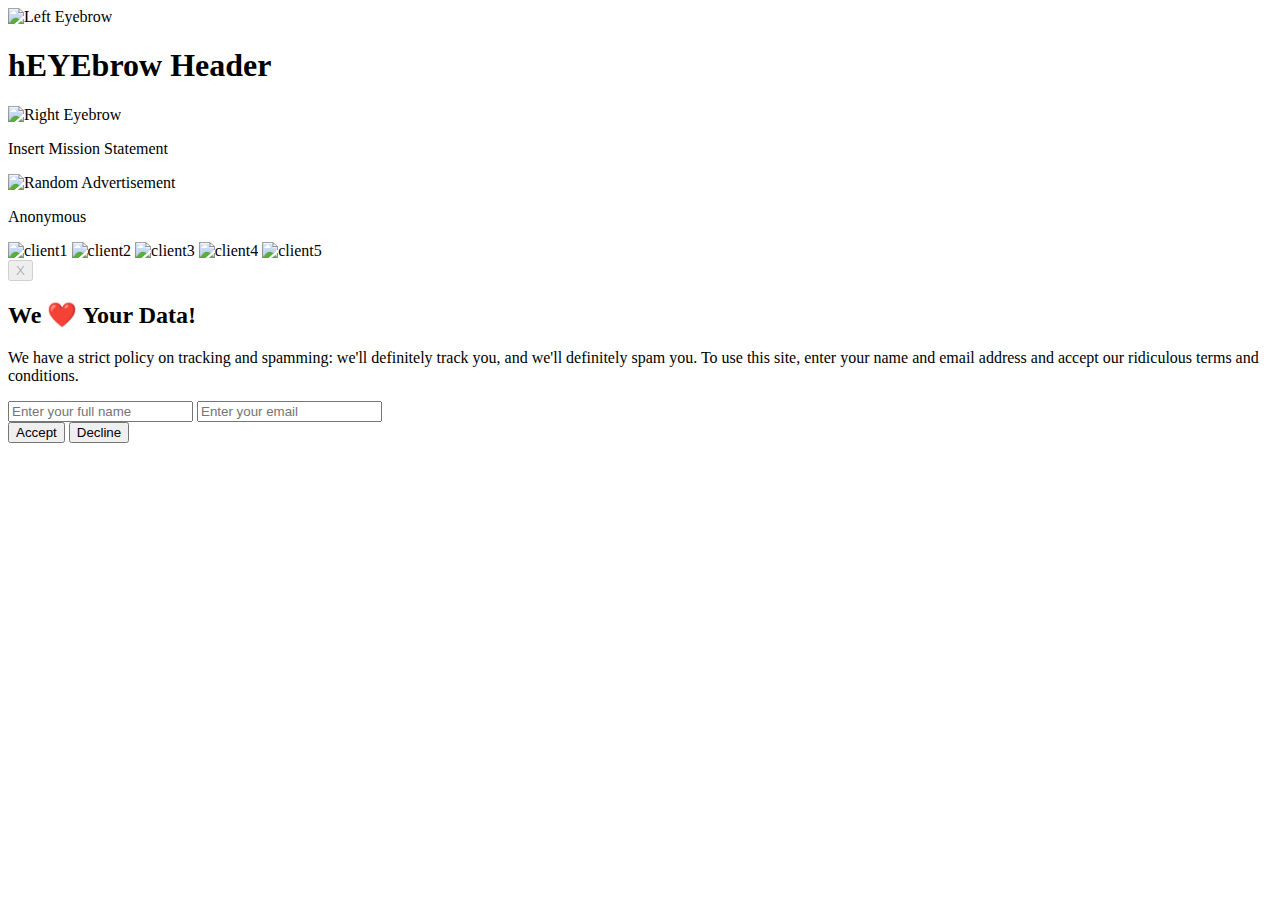
==== index.html @ 5f406741 "new main.js" ====
<!DOCTYPE html>
<html lang="en">
<head>
    <meta charset="UTF-8">
    <meta http-equiv="X-UA-Compatible" content="IE=edge">
    <meta name="viewport" content="width=device-width, initial-scale=1.0">
    <title>Document</title>
    <link rel="stylesheet" type="text/css" href="styles.main.css" />
</head>
<body>
    <div class="header"> 
    <img src="img_girl.jpg" alt="Left Eyebrow">   
    <h1>hEYEbrow Header</h1>
    <img src="img_girl.jpg" alt="Right Eyebrow">
    </div>
<div class="missionstatement">
    <p>Insert Mission Statement</p>
</div>
<div class="advertisement"> 
    <img src="imclass="client1" g_girl.jpg" alt="Random Advertisement">
    <p class="review">Anonymous</p>
</div>
<div class="clients">
    <img class="client1" src="img_girl.jpg" alt="client1">
    <img class="client2" src="img_girl.jpg" alt="client2">
    <img class="client3" src="img_girl.jpg" alt="client3">
    <img class="client4" src="img_girl.jpg" alt="client4">
    <img class="client5" src="img_girl.jpg" alt="client5"> 
</div>
    <section class="locations">
        </section
    <section class="services"></section>
<div class="modal" id="modal">
    <div class="close-modal-btn-container">
    <button class="modal-close-btn" id="modal-close-btn" disabled>X</button>
    </div>
    <div class="modal-inner" id="modal-inner">    
    <h2>We ❤️ Your Data!</h2>
    <p class="modal-text" id="modal-text">We have a strict policy on tracking and spamming: we'll definitely track you, and we'll definitely spam you. To use this
    site, enter your name and email address and accept our ridiculous terms and conditions.</p>
    <form id="consent-form">
    <input type="text" name="fullName" placeholder="Enter your full name" required/>
   <input type="email" name="email" placeholder="Enter your email" required/>
    
   <div class="modal-choice-btns" id="modal-choice-btns">
   <button type="submit" class="modal-btn">Accept</button>
   <button class="modal-btn" id="decline-btn">Decline</button>
  </div>
    
    
       <script src ="main.js"></script>
</body>
</html>
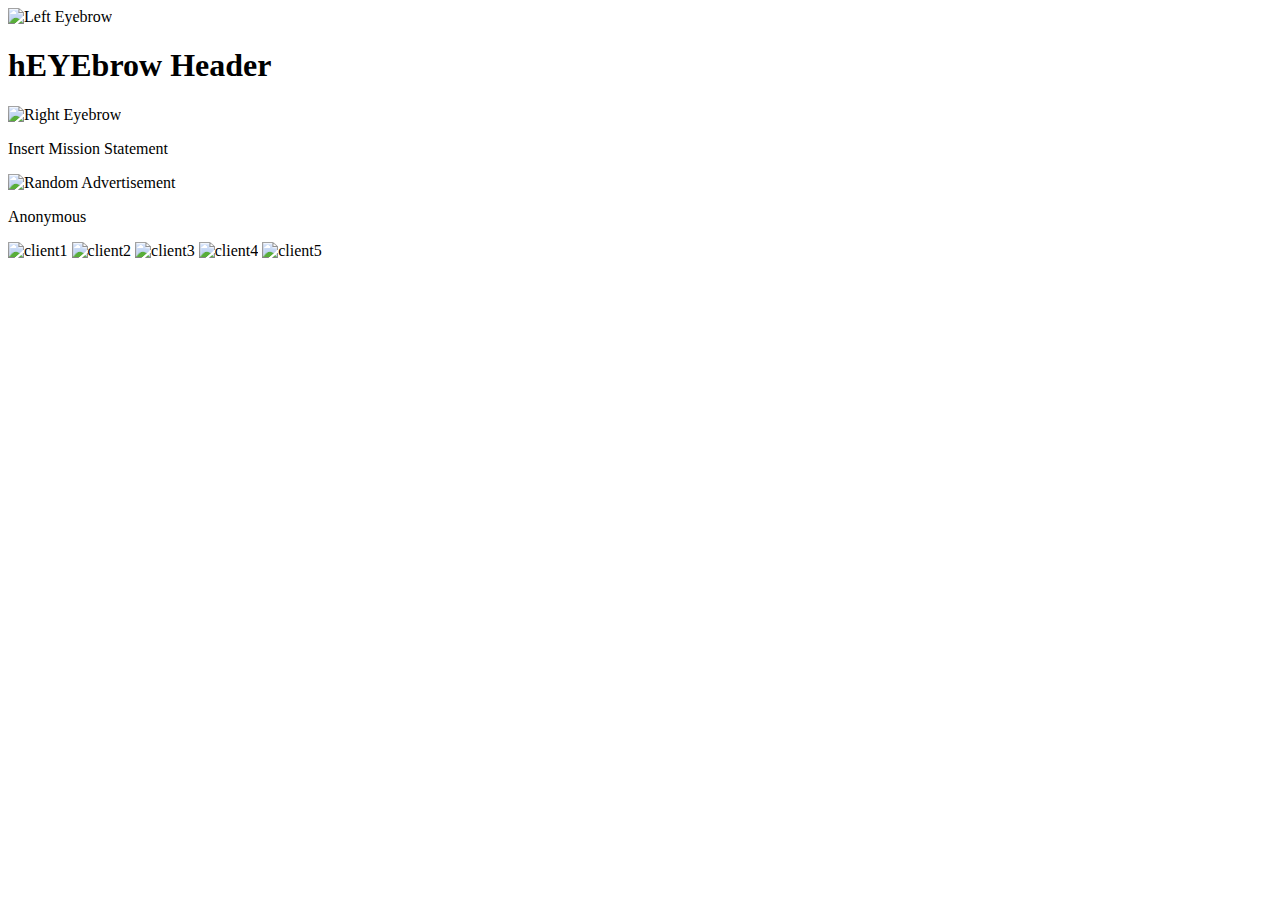
==== commit 1b53df0d: "new main.js changes" ====
--- a/index.html
+++ b/index.html
@@ -5,7 +5,7 @@
     <meta http-equiv="X-UA-Compatible" content="IE=edge">
     <meta name="viewport" content="width=device-width, initial-scale=1.0">
     <title>Document</title>
-    <link rel="stylesheet" type="text/css" href="styles.main.css" />
+    <link rel="stylesheet" type="text/css" href="styles/main.css" />
 </head>
 <body>
     <div class="header"> 
@@ -48,6 +48,6 @@
   </div>
     
     
-       <script src ="main.js"></script>
+       <script src ="scripts/main.js"></script>
 </body>
 </html>
--- a/styles/main.css
+++ b/styles/main.css
@@ -0,0 +1,104 @@
+.modal {
+  display: none;
+  position: fixed;
+  right: 0;
+  left: 0;
+  top: 0;
+  bottom: 0;
+  margin: auto;
+  height: 420px;
+  width: 350px;
+  border-radius: 5px;
+  box-shadow: 0px 0px 6px 2px #666;
+  background-color: #212529;
+  color: whitesmoke;
+}
+
+.modal-inner {
+  width: 290px;
+  margin: 0 auto;
+}
+
+.modal-inner-loading {
+  text-align: center;
+}
+
+/* modal buttons */
+
+.close-modal-btn-container {
+  text-align: right;
+  margin: 9px;
+}
+
+.modal-close-btn {
+  font-size: 22px;
+  font-weight: bold;
+  background-color: transparent;
+  border: 1px solid transparent;
+  color: whitesmoke;
+}
+
+.modal-close-btn:hover,
+.modal-close-btn:active {
+  color: red;
+  cursor: pointer;
+}
+
+.modal-close-btn:disabled {
+  color: whitesmoke;
+  opacity: 0.2;
+  cursor: not-allowed;
+}
+
+.modal-choice-btns {
+  margin-top: 10px;
+  padding: 8px 16px;
+  display: flex;
+  justify-content: center;
+}
+
+.modal-btn {
+  padding: 10px 24px;
+  cursor: pointer;
+}
+
+.modal-btns-reverse {
+  flex-direction: row-reverse;
+}
+
+/* modal input */
+
+input {
+  margin-top: 10px;
+  border: 1px solid #212529;
+  padding: 10px;
+  width: 100%;
+  border-radius: 3px;
+}
+
+/* modal after submit */
+
+.loading {
+  width: 100%;
+  margin-top: 10px;
+}
+
+.modal-display-name {
+  color: fuchsia;
+}
+
+.modal-text {
+  height: 140px;
+  line-height: 23px;
+  margin-bottom: 0;
+}
+
+.idiot-gif {
+  width: 95%;
+  margin: 0 auto;
+}
+
+.idiot-gif img {
+  box-shadow: 1px 1px 3px #999;
+  border-radius: 5px;
+}
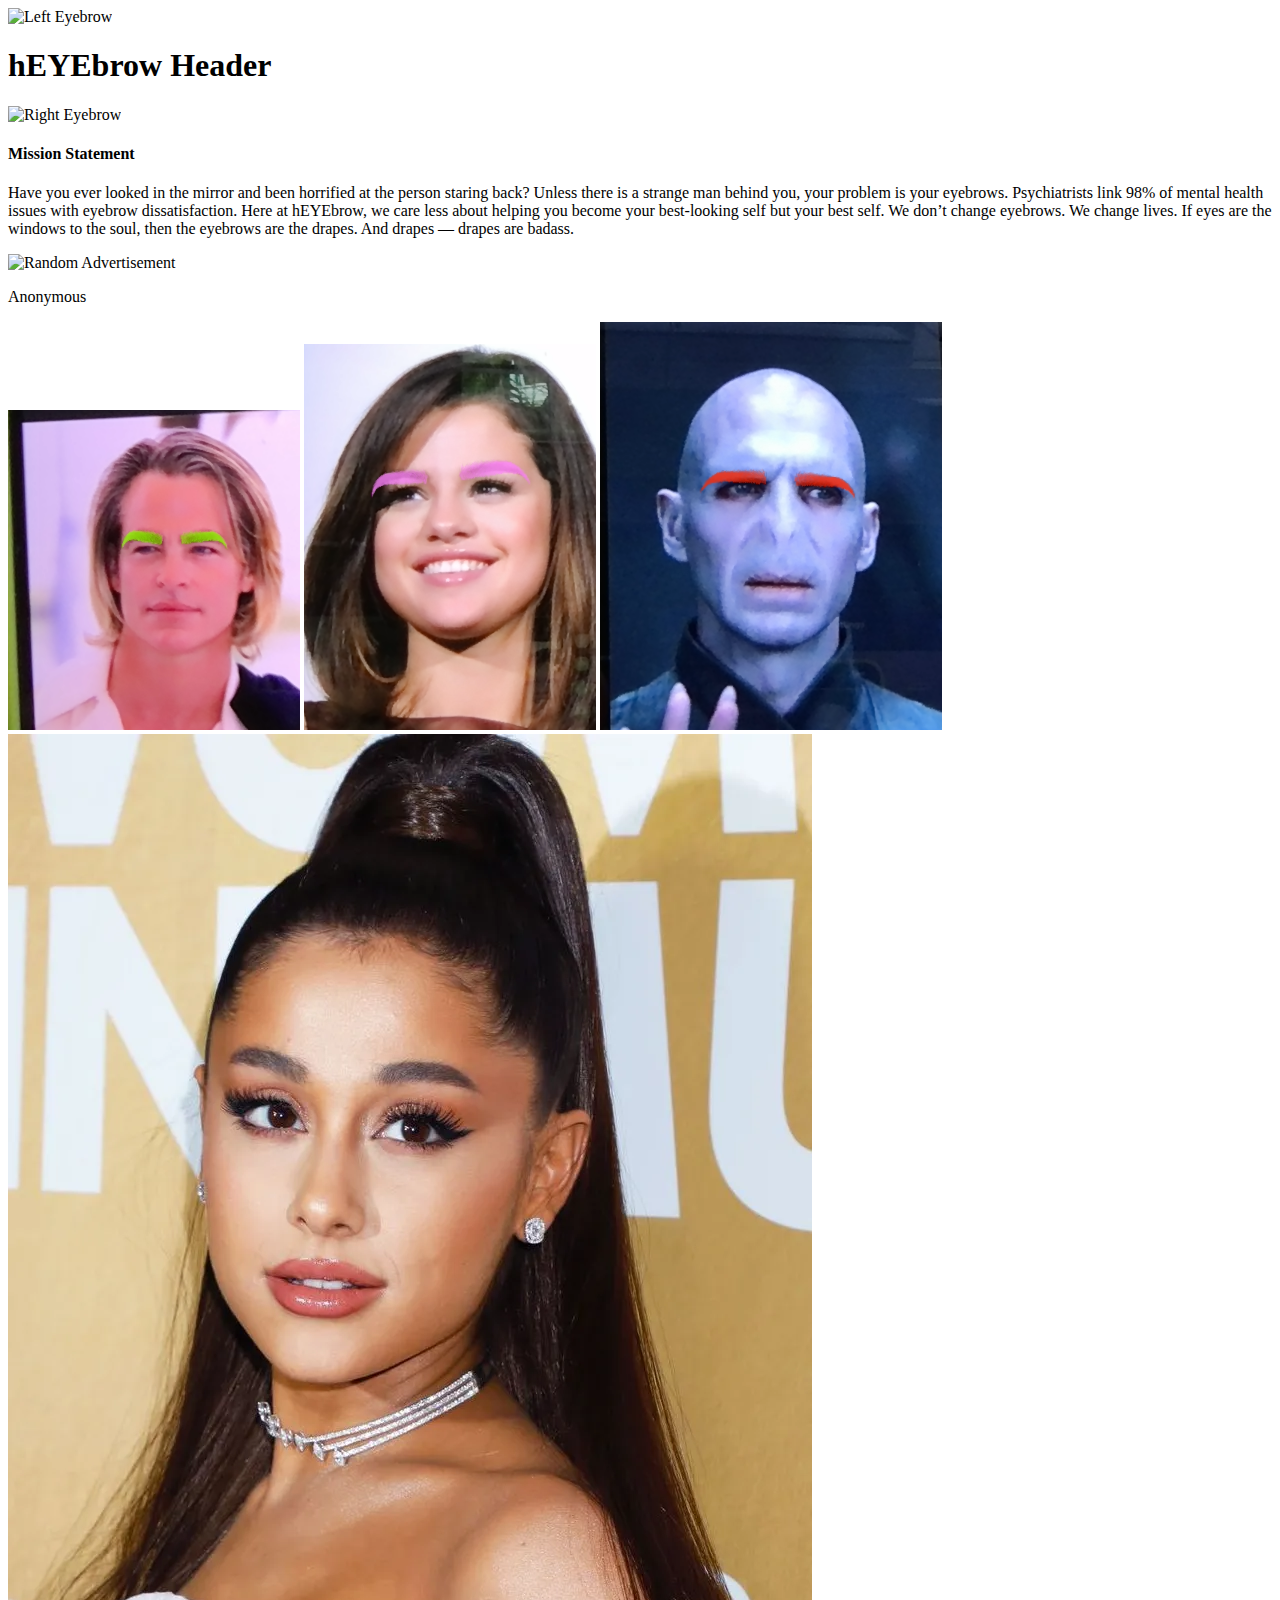
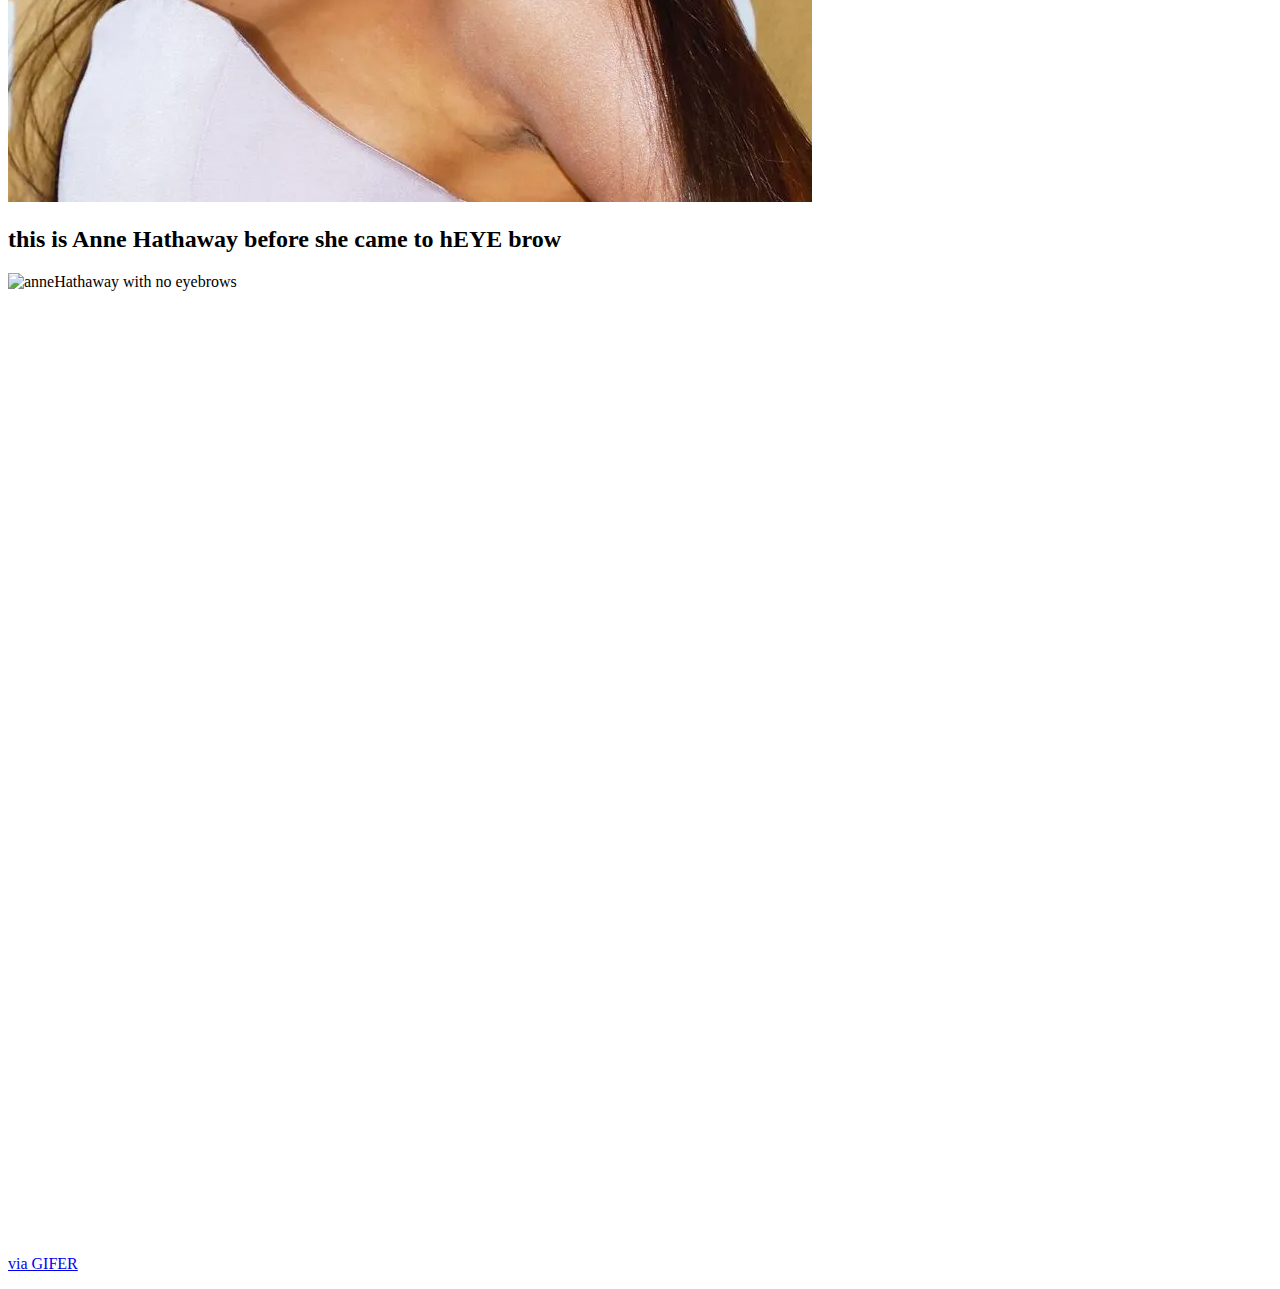
==== commit c5ae6ee3: "new changes to html" ====
--- a/index.html
+++ b/index.html
@@ -9,31 +9,41 @@
 </head>
 <body>
     <div class="header"> 
-    <img src="img_girl.jpg" alt="Left Eyebrow">   
+        <img src="img/img_girl.jpg" alt="Left Eyebrow">   
     <h1>hEYEbrow Header</h1>
-    <img src="img_girl.jpg" alt="Right Eyebrow">
+        <img src="img/img_girl.jpg" alt="Right Eyebrow">
     </div>
 <div class="missionstatement">
-    <p>Insert Mission Statement</p>
+    <h4> Mission Statement </h4>
+    <p>Have you ever looked in the mirror and been horrified at the person staring back? Unless there is a strange man behind you, your problem is your eyebrows. Psychiatrists link 98% of mental health issues with eyebrow dissatisfaction. Here at hEYEbrow, we care less about helping you become your best-looking self but your best self. We don’t change eyebrows. We change lives. If eyes are the windows to the soul, then the eyebrows are the drapes. And drapes — drapes are badass.</p>
 </div>
 <div class="advertisement"> 
     <img src="imclass="client1" g_girl.jpg" alt="Random Advertisement">
     <p class="review">Anonymous</p>
 </div>
 <div class="clients">
-    <img class="client1" src="img_girl.jpg" alt="client1">
-    <img class="client2" src="img_girl.jpg" alt="client2">
-    <img class="client3" src="img_girl.jpg" alt="client3">
-    <img class="client4" src="img_girl.jpg" alt="client4">
-    <img class="client5" src="img_girl.jpg" alt="client5"> 
+    <img class="client1" src="img/chris-pine.png" alt="client1">
+    <img class="client2" src="img/selena-gomez.png" alt="client2">
+    <img class="client3" src="img/voldemort.png" alt="client3">
+    <img class="client4" src="img/ariana-grande.webp" alt="client4">
+</div>
+<div class="anneHathaway">
+    <h2 class="anne-header"> this is Anne Hathaway before she came to hEYE brow </h2>
+    <img class="anneNoBrows" src="https://i.kym-cdn.com/photos/images/facebook/000/431/892/504.jpg" alt="anneHathaway with no eyebrows"> 
+</div>
+
+<div class="drakeEyebrows">
+    <div style="padding-top:75.000%;position:relative;"><iframe src="https://gifer.com/embed/Jayv" width="100%" height="100%" style='position:absolute;top:0;left:0;' frameBorder="0" allowFullScreen></iframe></div><p><a href="https://gifer.com">via GIFER</a></p>
 </div>
     <section class="locations">
-        </section
+    </section>
     <section class="services"></section>
 <div class="modal" id="modal">
+
     <div class="close-modal-btn-container">
     <button class="modal-close-btn" id="modal-close-btn" disabled>X</button>
     </div>
+
     <div class="modal-inner" id="modal-inner">    
     <h2>We ❤️ Your Data!</h2>
     <p class="modal-text" id="modal-text">We have a strict policy on tracking and spamming: we'll definitely track you, and we'll definitely spam you. To use this
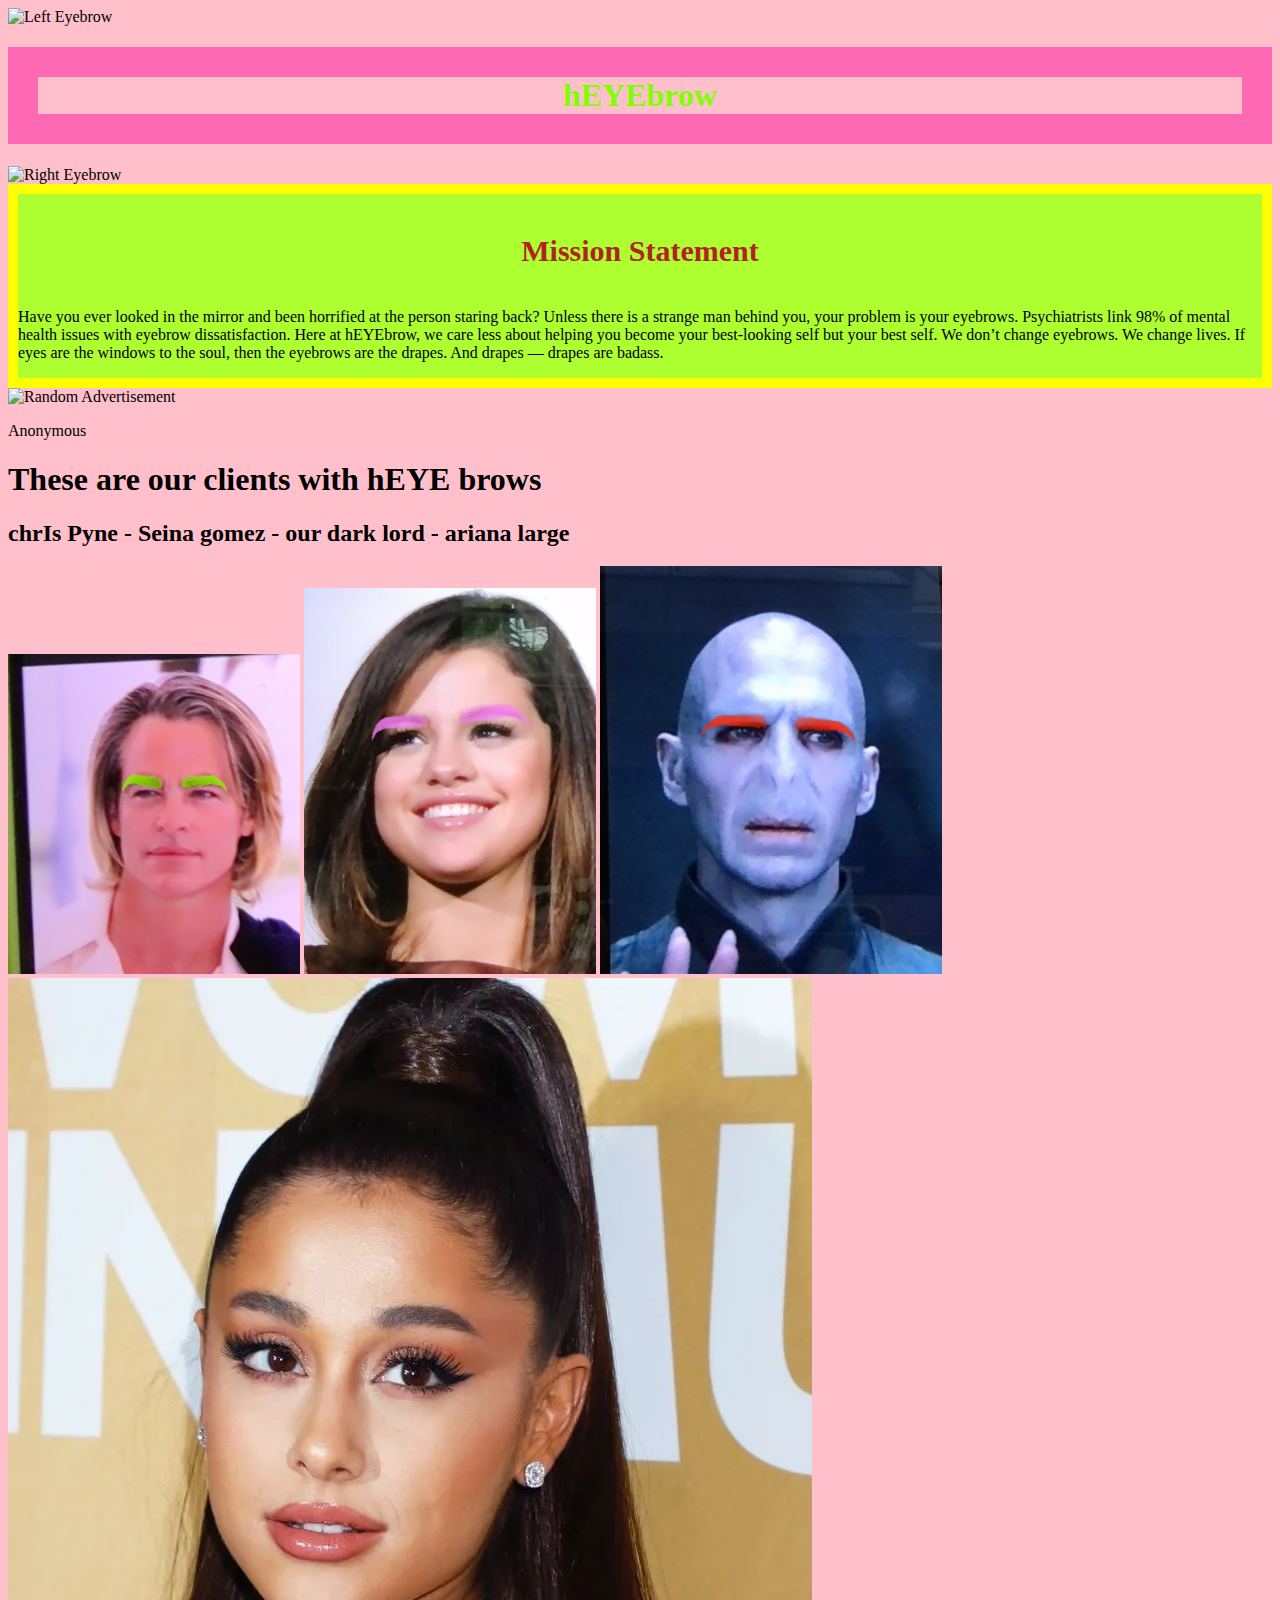
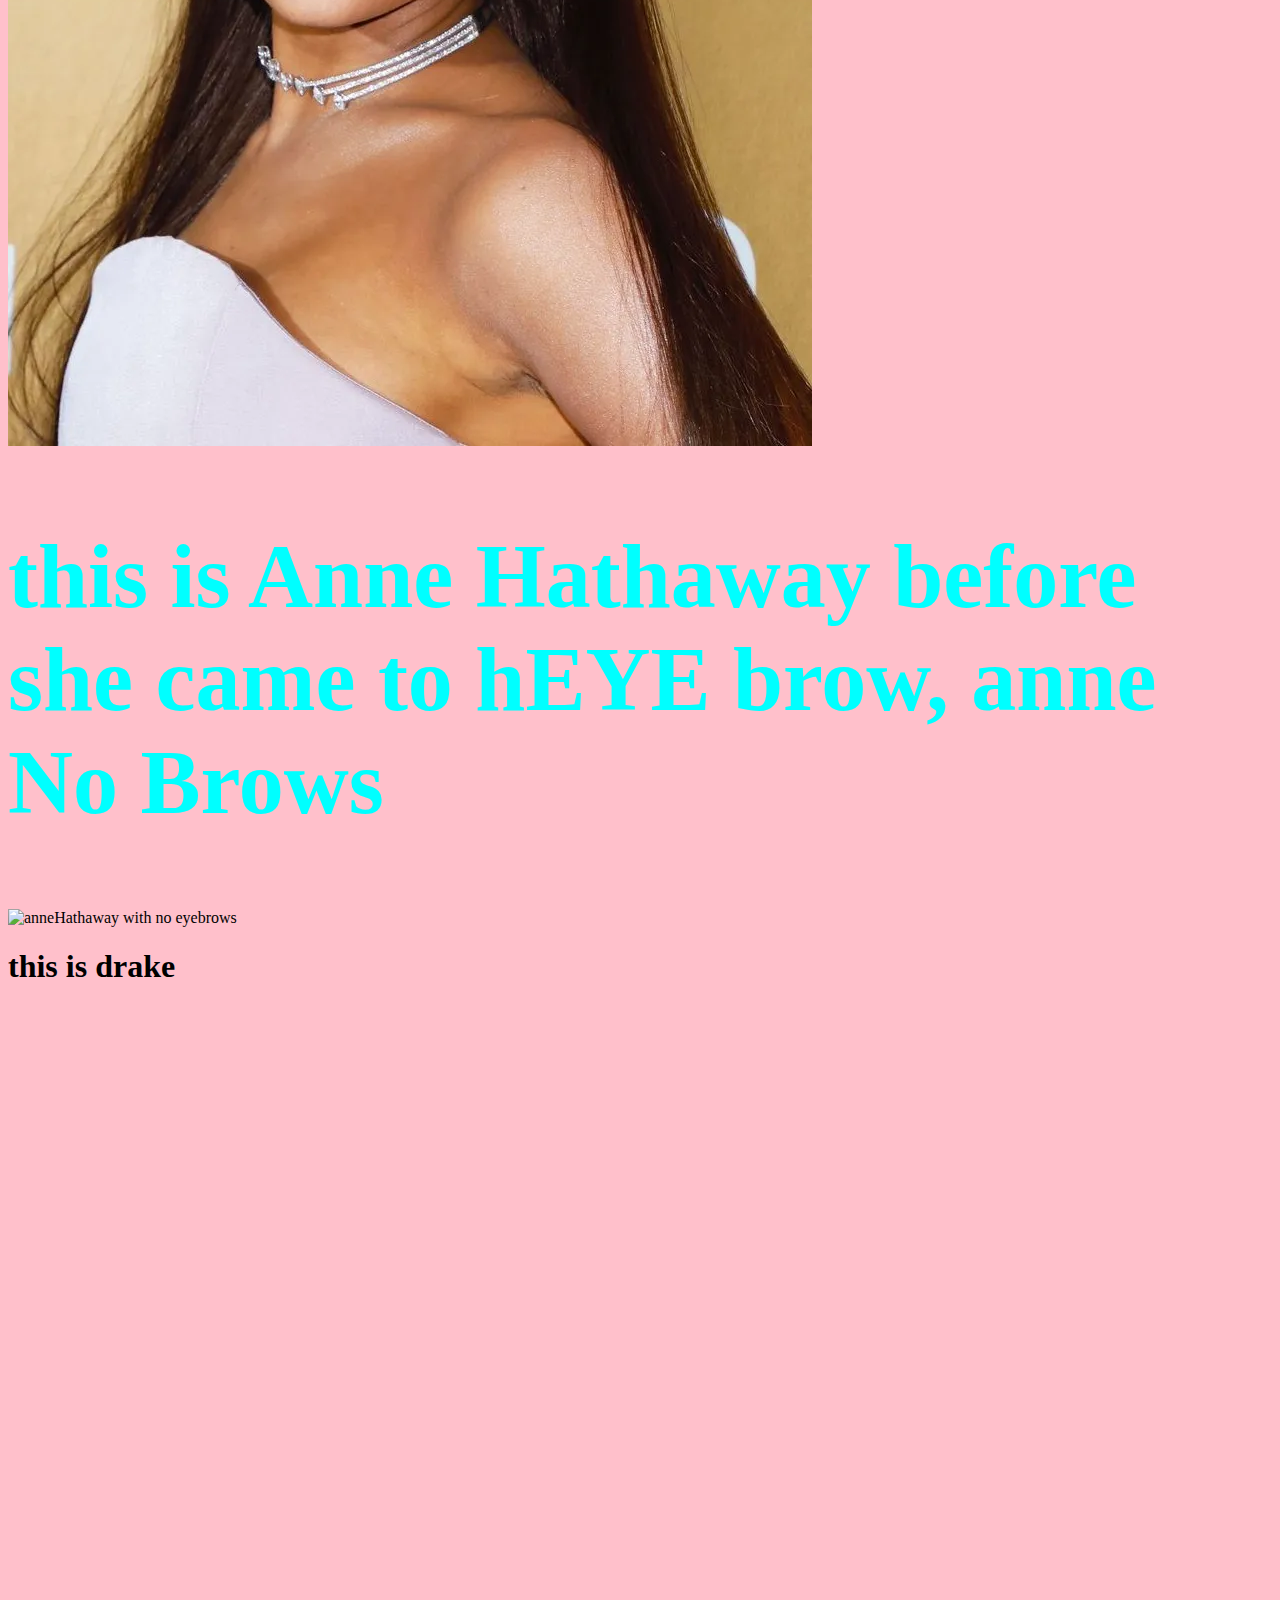
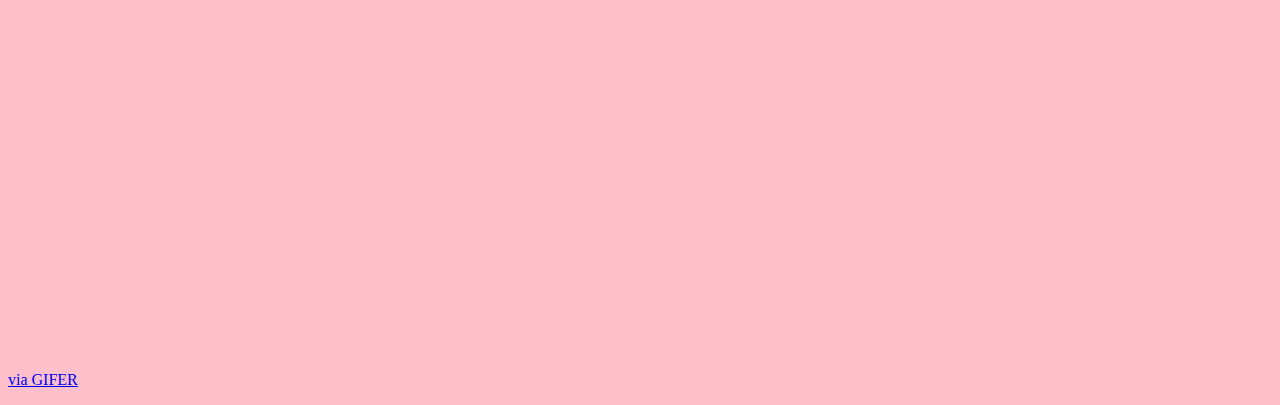
==== commit 0d01b97e: "new css" ====
--- a/index.html
+++ b/index.html
@@ -9,12 +9,12 @@
 </head>
 <body>
     <div class="header"> 
-        <img src="img/img_girl.jpg" alt="Left Eyebrow">   
-    <h1>hEYEbrow Header</h1>
-        <img src="img/img_girl.jpg" alt="Right Eyebrow">
+        <img class="eyebrow"src="https://encrypted-tbn0.gstatic.com/images?q=tbn:ANd9GcTeNegra7iabYLXAfwhVfZrOCM4Ll4gMcgk-w&usqp=CAU" alt="Left Eyebrow">   
+    <h1 class="webName">hEYEbrow</h1>
+        <img class="eyebrow"src="https://www.pngitem.com/pimgs/m/639-6399370_brow-eyebrow-eyebrows-brows-makeup-eyes-eye-fur.png" alt="Right Eyebrow">
     </div>
 <div class="missionstatement">
-    <h4> Mission Statement </h4>
+    <h4 class="missionHead"> Mission Statement </h4>
     <p>Have you ever looked in the mirror and been horrified at the person staring back? Unless there is a strange man behind you, your problem is your eyebrows. Psychiatrists link 98% of mental health issues with eyebrow dissatisfaction. Here at hEYEbrow, we care less about helping you become your best-looking self but your best self. We don’t change eyebrows. We change lives. If eyes are the windows to the soul, then the eyebrows are the drapes. And drapes — drapes are badass.</p>
 </div>
 <div class="advertisement"> 
@@ -22,17 +22,20 @@
     <p class="review">Anonymous</p>
 </div>
 <div class="clients">
+    <h1>These are our clients with hEYE brows</h1>
+    <h2> chrIs Pyne - Seina gomez - our dark lord - ariana large</h2>
     <img class="client1" src="img/chris-pine.png" alt="client1">
     <img class="client2" src="img/selena-gomez.png" alt="client2">
     <img class="client3" src="img/voldemort.png" alt="client3">
     <img class="client4" src="img/ariana-grande.webp" alt="client4">
 </div>
 <div class="anneHathaway">
-    <h2 class="anne-header"> this is Anne Hathaway before she came to hEYE brow </h2>
+    <h2 class="anne-header"> this is Anne Hathaway before she came to hEYE brow, anne No Brows </h2>
     <img class="anneNoBrows" src="https://i.kym-cdn.com/photos/images/facebook/000/431/892/504.jpg" alt="anneHathaway with no eyebrows"> 
 </div>
 
 <div class="drakeEyebrows">
+    <h1>this is drake</h1>
     <div style="padding-top:75.000%;position:relative;"><iframe src="https://gifer.com/embed/Jayv" width="100%" height="100%" style='position:absolute;top:0;left:0;' frameBorder="0" allowFullScreen></iframe></div><p><a href="https://gifer.com">via GIFER</a></p>
 </div>
     <section class="locations">
--- a/styles/main.css
+++ b/styles/main.css
@@ -102,3 +102,32 @@
   box-shadow: 1px 1px 3px #999;
   border-radius: 5px;
 }
+body {
+  background-color: pink;
+}
+.missionHead {
+  font-size: 30px;
+  color: firebrick;
+  text-align: center;
+}
+.missionstatement {
+  border: 10px solid yellow;
+  background-color: greenyellow;
+}
+.eyebrow {
+  width: 50px;
+  height: 30px;
+}
+.webName {
+  border: 30px solid hotpink;
+  text-align: center;
+  color: chartreuse;
+}
+.anne-header {
+  color: aqua;
+  font-size: 90px;
+}
+.anneNoBrows {
+  width: 350px;
+  height: 250px;
+}
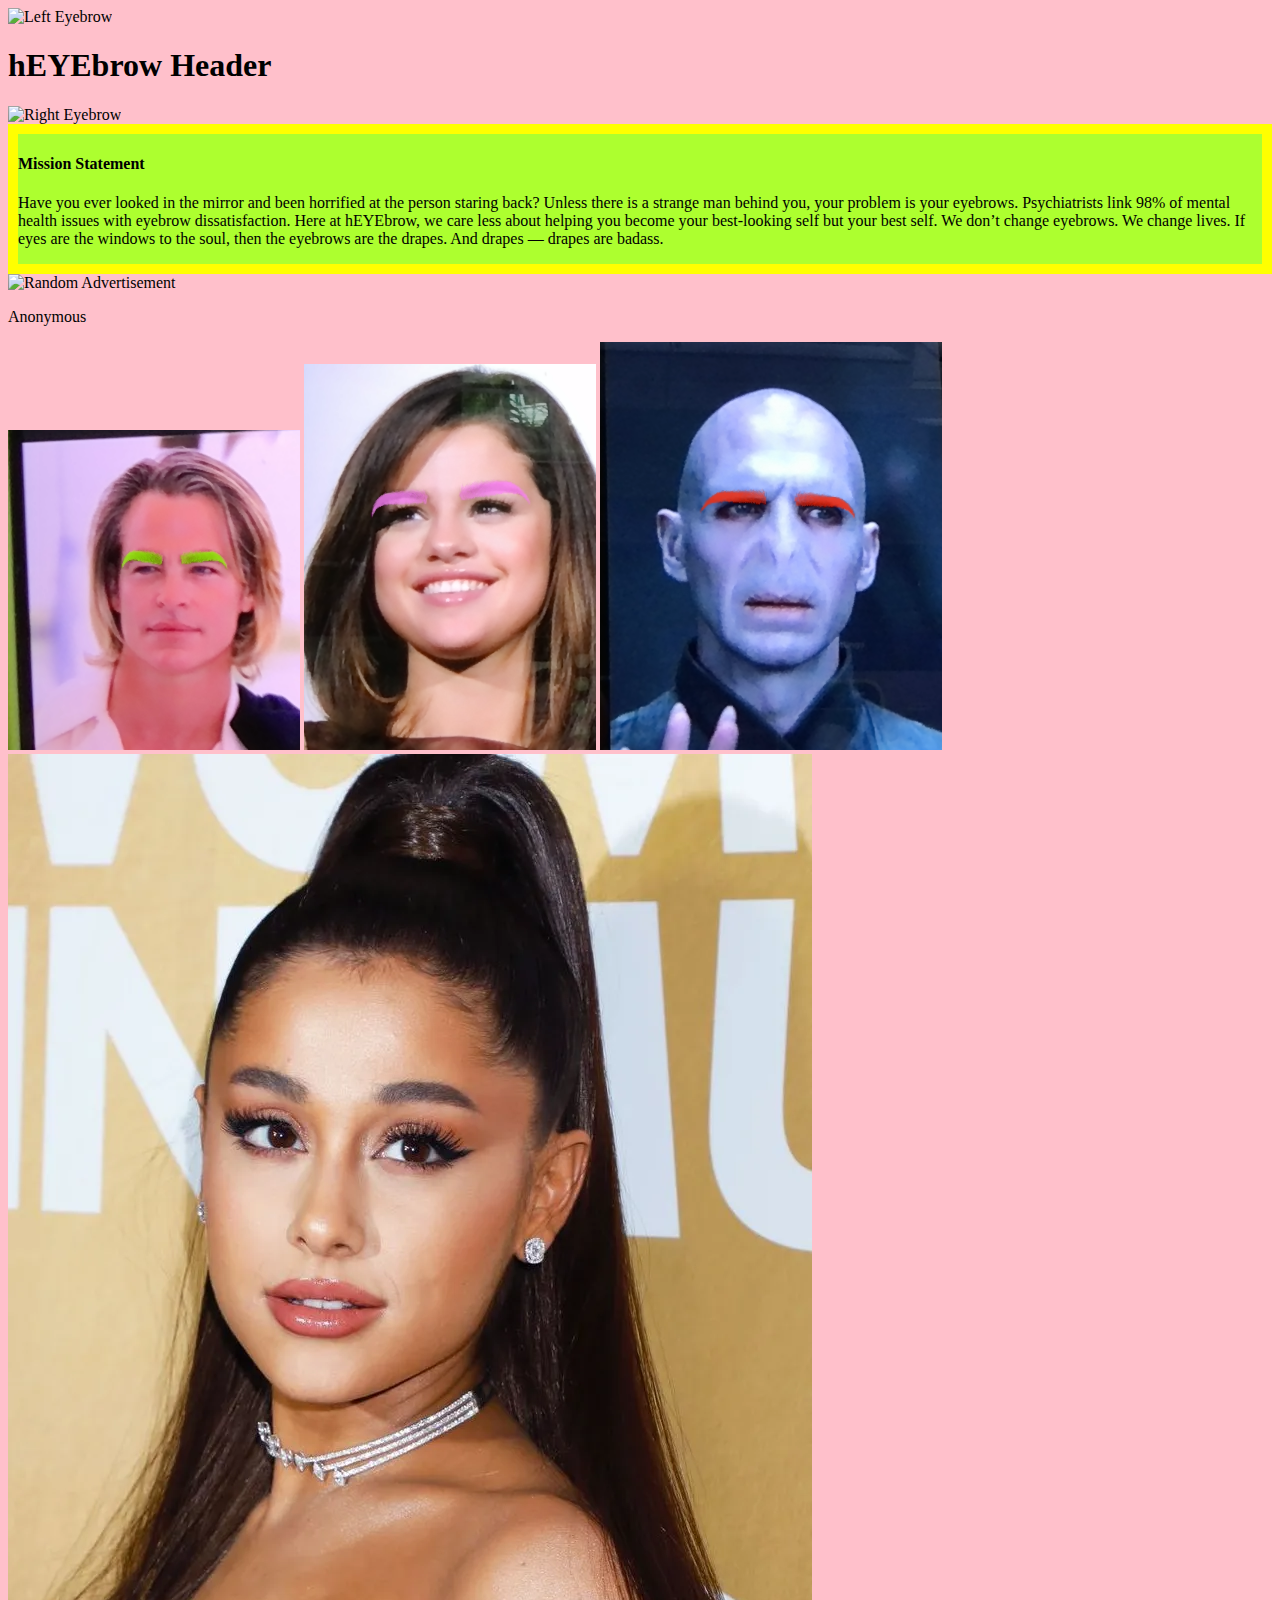
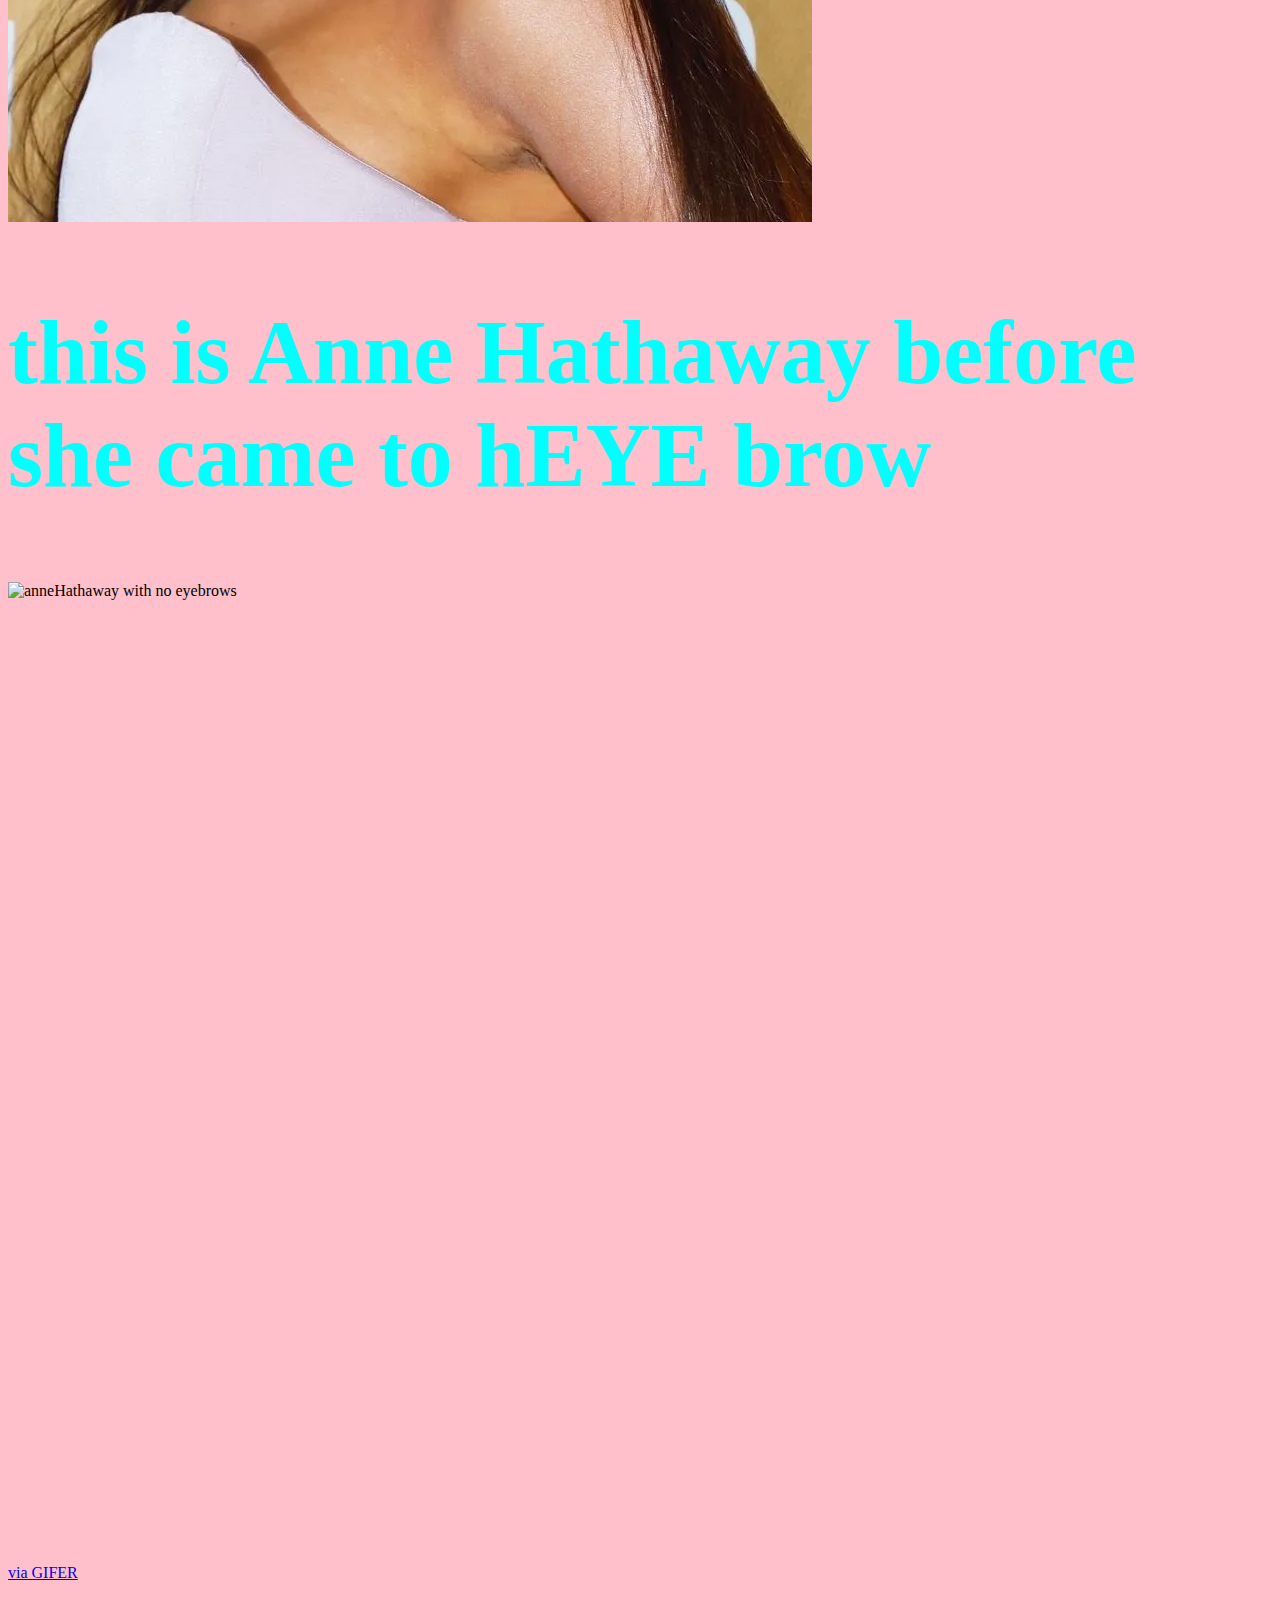
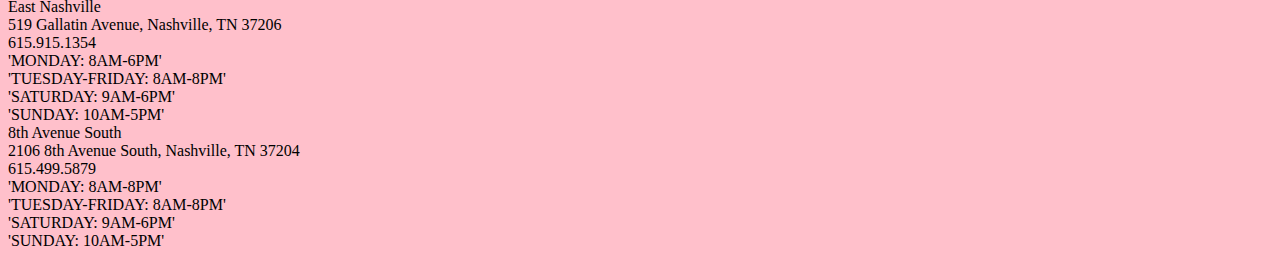
==== commit 3cf4fcf2: "added location display function" ====
--- a/index.html
+++ b/index.html
@@ -9,12 +9,12 @@
 </head>
 <body>
     <div class="header"> 
-        <img class="eyebrow"src="https://encrypted-tbn0.gstatic.com/images?q=tbn:ANd9GcTeNegra7iabYLXAfwhVfZrOCM4Ll4gMcgk-w&usqp=CAU" alt="Left Eyebrow">   
-    <h1 class="webName">hEYEbrow</h1>
-        <img class="eyebrow"src="https://www.pngitem.com/pimgs/m/639-6399370_brow-eyebrow-eyebrows-brows-makeup-eyes-eye-fur.png" alt="Right Eyebrow">
+        <img src="img/img_girl.jpg" alt="Left Eyebrow">   
+    <h1>hEYEbrow Header</h1>
+        <img src="img/img_girl.jpg" alt="Right Eyebrow">
     </div>
 <div class="missionstatement">
-    <h4 class="missionHead"> Mission Statement </h4>
+    <h4> Mission Statement </h4>
     <p>Have you ever looked in the mirror and been horrified at the person staring back? Unless there is a strange man behind you, your problem is your eyebrows. Psychiatrists link 98% of mental health issues with eyebrow dissatisfaction. Here at hEYEbrow, we care less about helping you become your best-looking self but your best self. We don’t change eyebrows. We change lives. If eyes are the windows to the soul, then the eyebrows are the drapes. And drapes — drapes are badass.</p>
 </div>
 <div class="advertisement"> 
@@ -22,20 +22,17 @@
     <p class="review">Anonymous</p>
 </div>
 <div class="clients">
-    <h1>These are our clients with hEYE brows</h1>
-    <h2> chrIs Pyne - Seina gomez - our dark lord - ariana large</h2>
     <img class="client1" src="img/chris-pine.png" alt="client1">
     <img class="client2" src="img/selena-gomez.png" alt="client2">
     <img class="client3" src="img/voldemort.png" alt="client3">
     <img class="client4" src="img/ariana-grande.webp" alt="client4">
 </div>
 <div class="anneHathaway">
-    <h2 class="anne-header"> this is Anne Hathaway before she came to hEYE brow, anne No Brows </h2>
+    <h2 class="anne-header"> this is Anne Hathaway before she came to hEYE brow </h2>
     <img class="anneNoBrows" src="https://i.kym-cdn.com/photos/images/facebook/000/431/892/504.jpg" alt="anneHathaway with no eyebrows"> 
 </div>
 
 <div class="drakeEyebrows">
-    <h1>this is drake</h1>
     <div style="padding-top:75.000%;position:relative;"><iframe src="https://gifer.com/embed/Jayv" width="100%" height="100%" style='position:absolute;top:0;left:0;' frameBorder="0" allowFullScreen></iframe></div><p><a href="https://gifer.com">via GIFER</a></p>
 </div>
     <section class="locations">
@@ -61,6 +58,6 @@
   </div>
     
     
-       <script src ="scripts/main.js"></script>
+       <script type = "module" src ="scripts/main.js"></script>
 </body>
 </html>
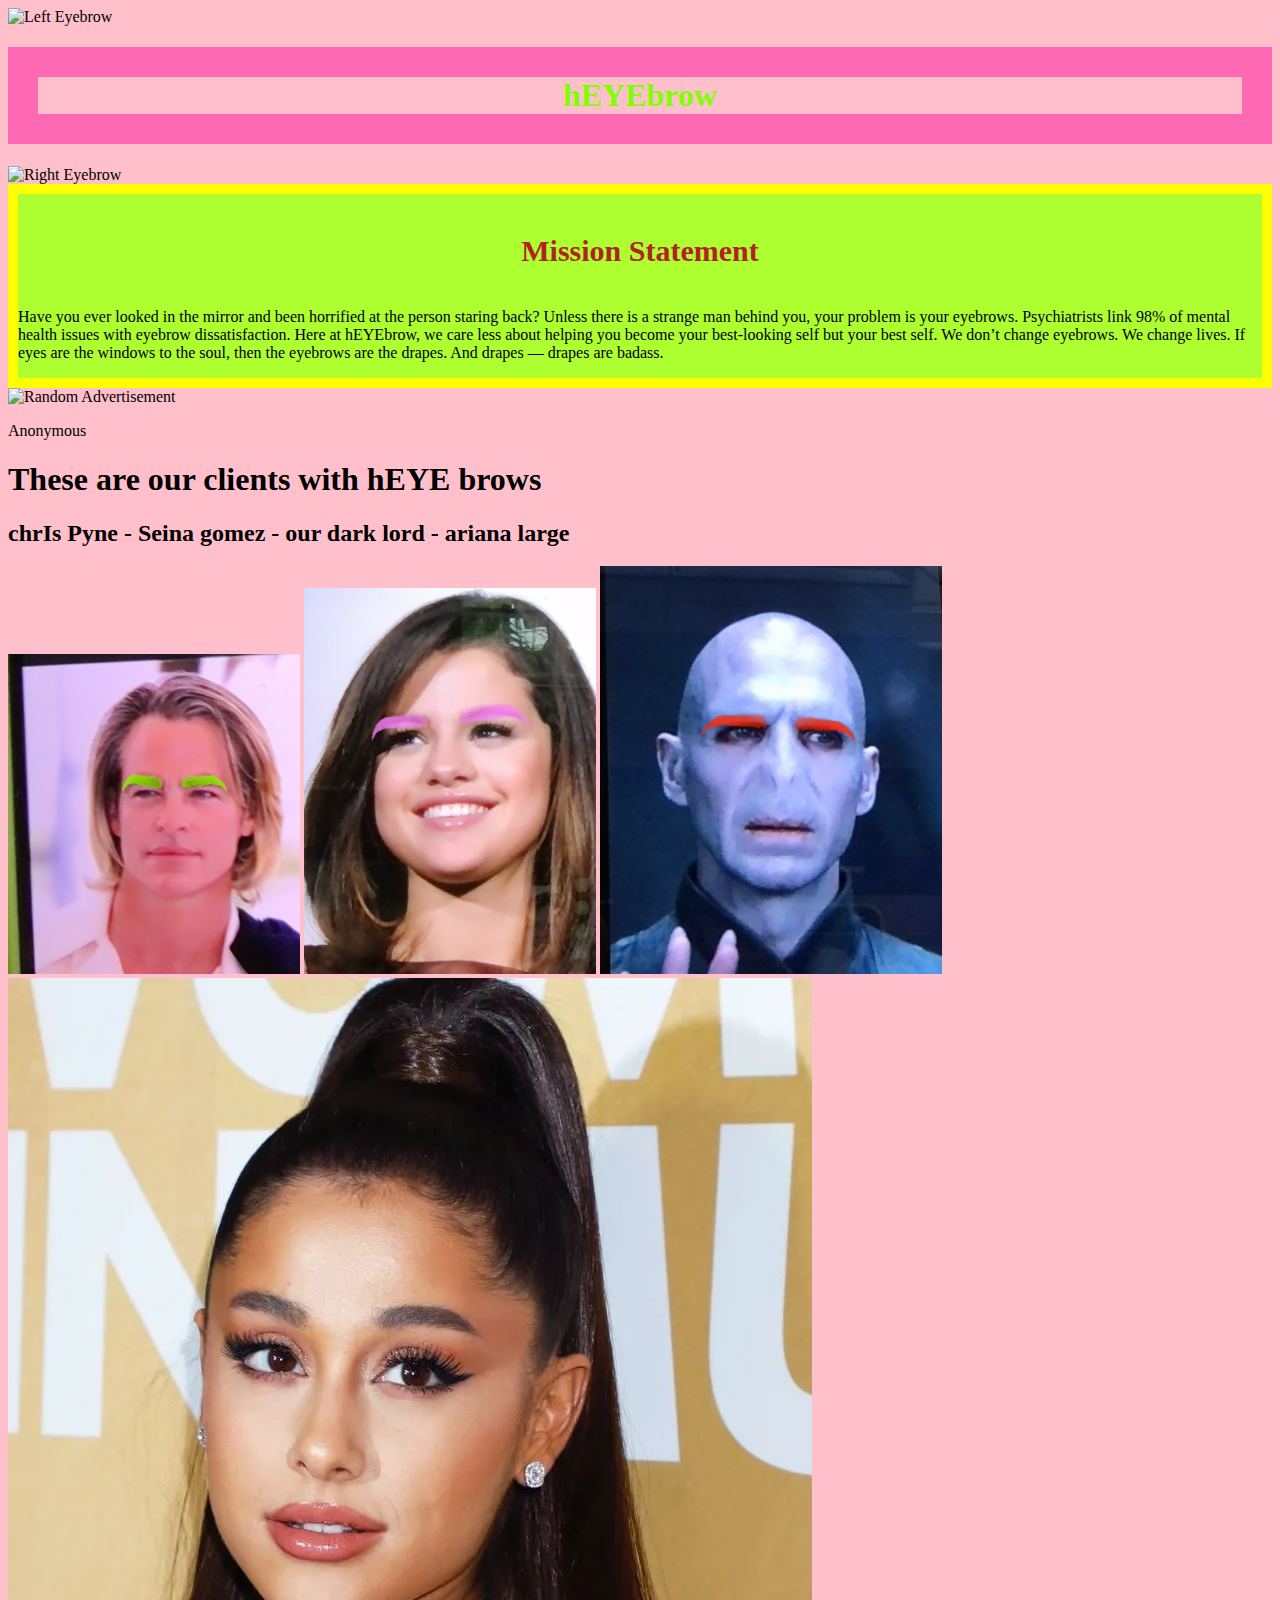
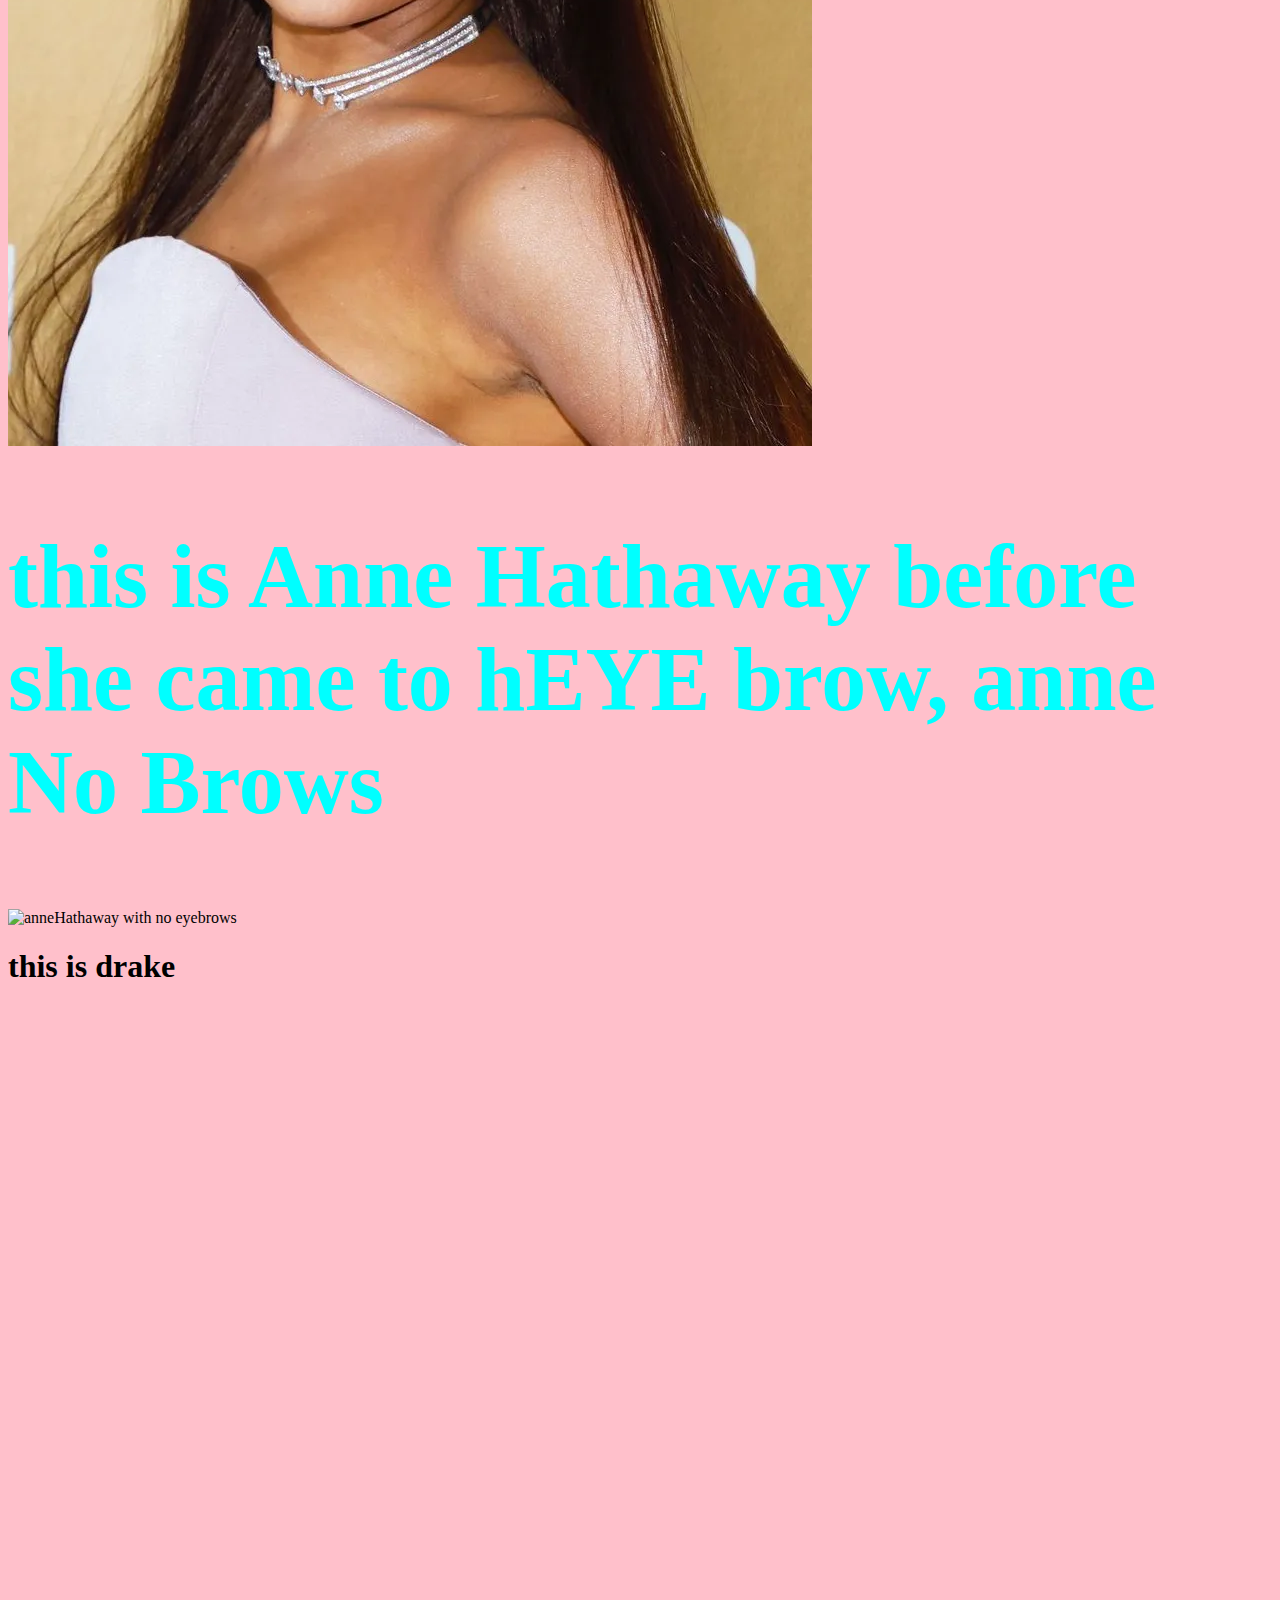
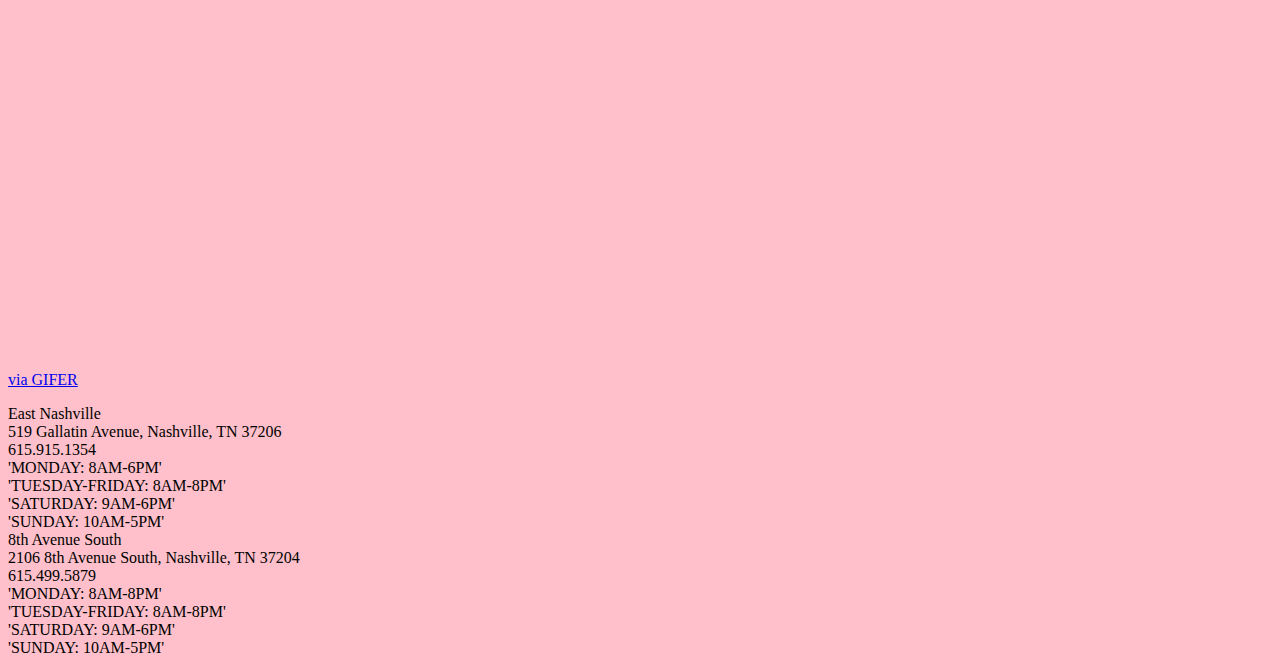
==== commit 5dfed8a6: "Merge branch 'main' into KL-locationfunction" ====
--- a/index.html
+++ b/index.html
@@ -9,30 +9,33 @@
 </head>
 <body>
     <div class="header"> 
-        <img src="img/img_girl.jpg" alt="Left Eyebrow">   
-    <h1>hEYEbrow Header</h1>
-        <img src="img/img_girl.jpg" alt="Right Eyebrow">
+        <img class="eyebrow"src="https://encrypted-tbn0.gstatic.com/images?q=tbn:ANd9GcTeNegra7iabYLXAfwhVfZrOCM4Ll4gMcgk-w&usqp=CAU" alt="Left Eyebrow">   
+    <h1 class="webName">hEYEbrow</h1>
+        <img class="eyebrow"src="https://www.pngitem.com/pimgs/m/639-6399370_brow-eyebrow-eyebrows-brows-makeup-eyes-eye-fur.png" alt="Right Eyebrow">
     </div>
 <div class="missionstatement">
-    <h4> Mission Statement </h4>
+    <h4 class="missionHead"> Mission Statement </h4>
     <p>Have you ever looked in the mirror and been horrified at the person staring back? Unless there is a strange man behind you, your problem is your eyebrows. Psychiatrists link 98% of mental health issues with eyebrow dissatisfaction. Here at hEYEbrow, we care less about helping you become your best-looking self but your best self. We don’t change eyebrows. We change lives. If eyes are the windows to the soul, then the eyebrows are the drapes. And drapes — drapes are badass.</p>
 </div>
 <div class="advertisement"> 
-    <img src="imclass="client1" g_girl.jpg" alt="Random Advertisement">
+    <img class="client1" src="img_girl.jpg" alt="Random Advertisement">
     <p class="review">Anonymous</p>
 </div>
 <div class="clients">
+    <h1>These are our clients with hEYE brows</h1>
+    <h2> chrIs Pyne - Seina gomez - our dark lord - ariana large</h2>
     <img class="client1" src="img/chris-pine.png" alt="client1">
     <img class="client2" src="img/selena-gomez.png" alt="client2">
     <img class="client3" src="img/voldemort.png" alt="client3">
     <img class="client4" src="img/ariana-grande.webp" alt="client4">
 </div>
 <div class="anneHathaway">
-    <h2 class="anne-header"> this is Anne Hathaway before she came to hEYE brow </h2>
+    <h2 class="anne-header"> this is Anne Hathaway before she came to hEYE brow, anne No Brows </h2>
     <img class="anneNoBrows" src="https://i.kym-cdn.com/photos/images/facebook/000/431/892/504.jpg" alt="anneHathaway with no eyebrows"> 
 </div>
 
 <div class="drakeEyebrows">
+    <h1>this is drake</h1>
     <div style="padding-top:75.000%;position:relative;"><iframe src="https://gifer.com/embed/Jayv" width="100%" height="100%" style='position:absolute;top:0;left:0;' frameBorder="0" allowFullScreen></iframe></div><p><a href="https://gifer.com">via GIFER</a></p>
 </div>
     <section class="locations">
